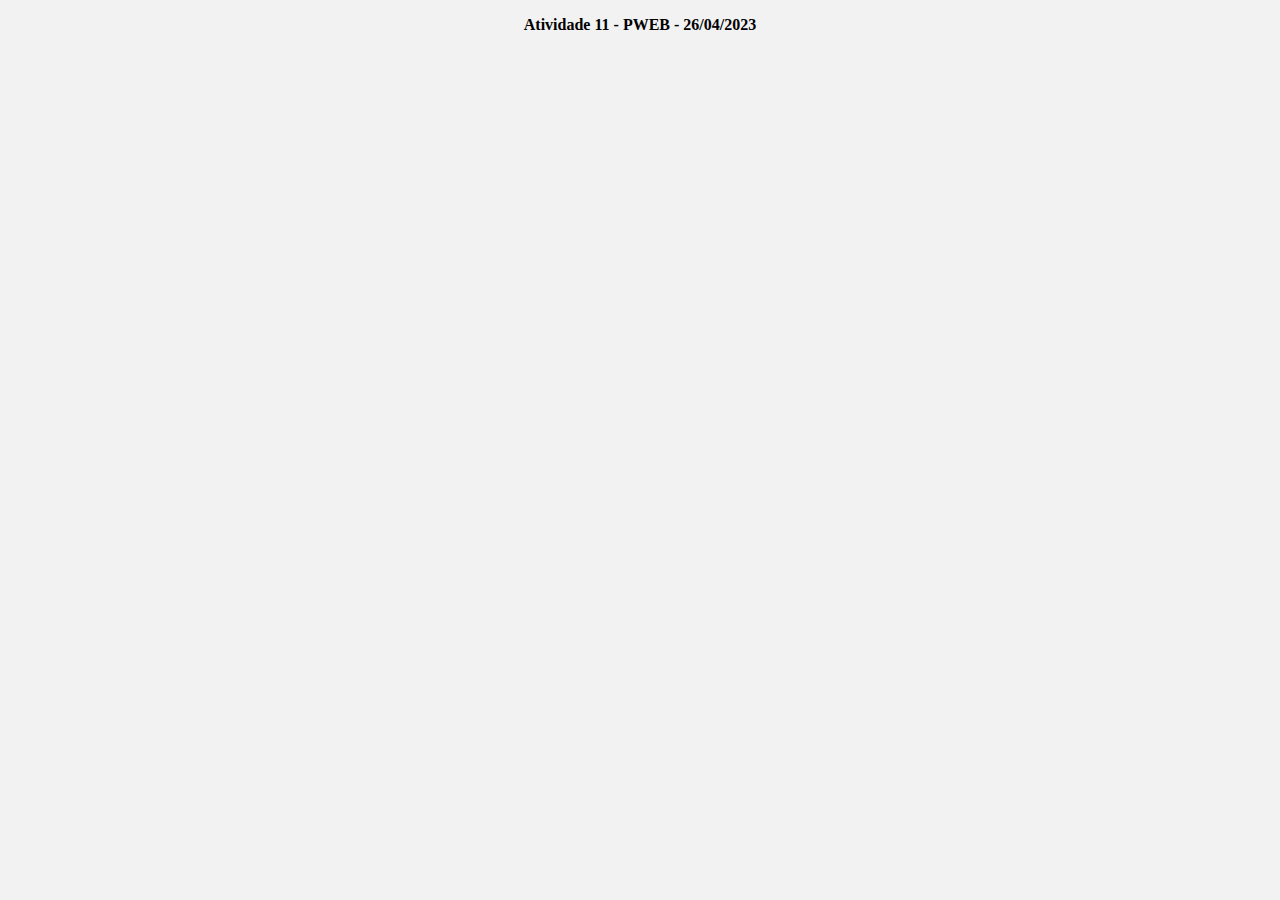
==== Atividade11/Atividade11.html @ 2a53a81d "Add files via upload" ====
<!DOCTYPE html>
<html lang="pt-br">

<head>
    <meta charset="UTF-8">
    <title>Atividade 11</title>
    <link rel="stylesheet" type="text/css" href="Background.css">
    <script src="Patividade11.js"></script>
</head>

<body>



    <footer class='baixo'>
        <p>Atividade 11 - PWEB - 26/04/2023</p>
    </footer>



</body>


</html>
---- Atividade11/Background.css ----
body {
    margin: 0;
    padding: 0;
    background-color: #f2f2f2;
  }

  
  
  
.baixo {
    font-weight: bold;
    color: black;
    text-align: center;
}
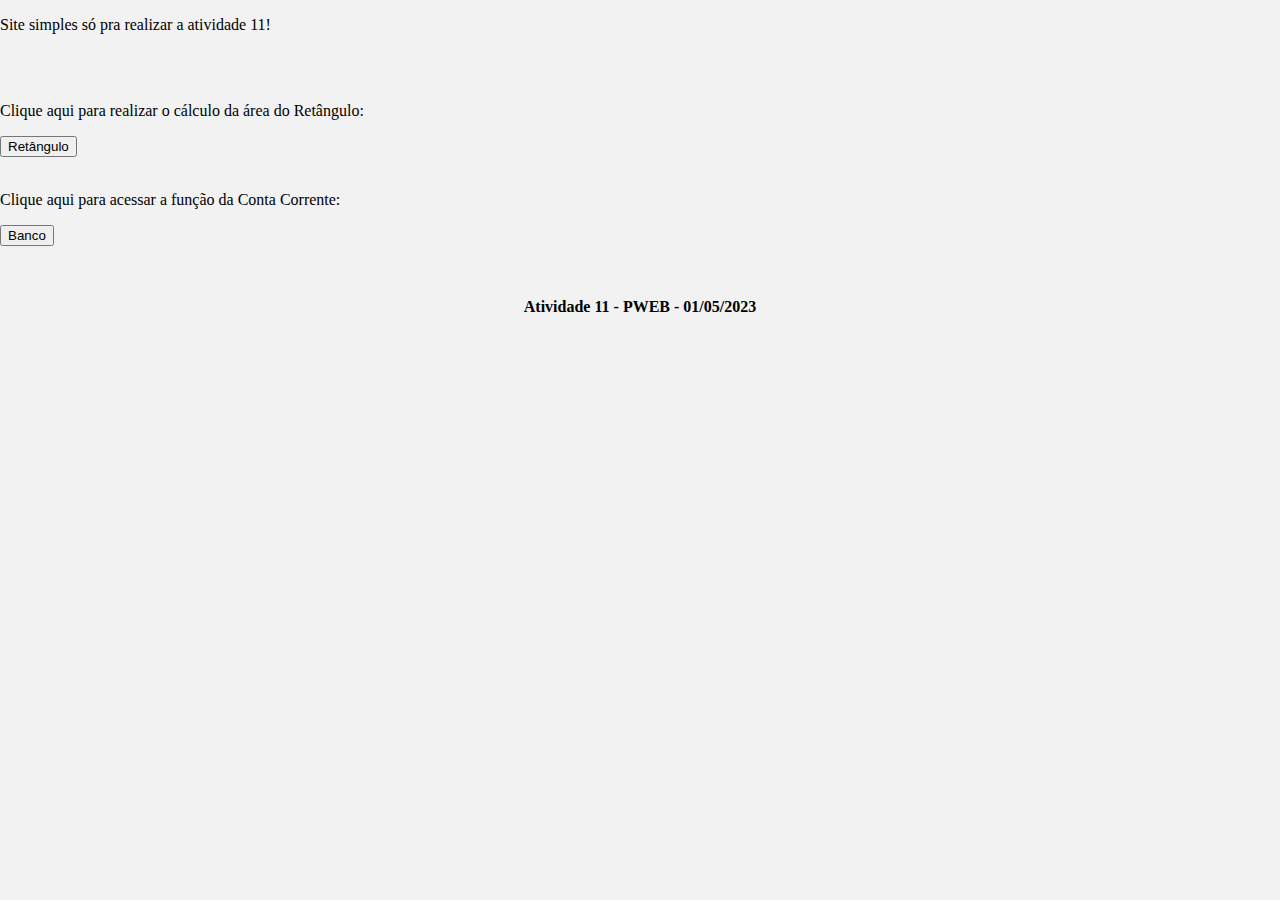
==== commit a4630071: "Update Atividade11.html" ====
--- a/Atividade11/Atividade11.html
+++ b/Atividade11/Atividade11.html
@@ -9,11 +9,83 @@
 </head>
 
 <body>
+    <p>Site simples só pra realizar a atividade 11!</p>
+    <br />
+    <br />
+    <p>Clique aqui para realizar o cálculo da área do Retângulo:</p>
+    <button onclick="Delta()">Retângulo</button>
+    <br />
+    <br />
+    <p>Clique aqui para acessar a função da Conta Corrente:</p>
+    <button onclick="Banco()">Banco</button>
+
+    <script>
+        function Delta() {
+
+            function Retangulo(base, altura) {
+                this.base = base;
+                this.altura = altura;
+
+                this.calcularArea = function () {
+                    return this.base * this.altura;
+                };
+            }
+
+            let retangulo = new Retangulo(prompt("Digite o comprimento da base: "), prompt("Digite o comprimento da altura: "));
+            alert("Área total: " + retangulo.calcularArea());
+
+        }
+
+        // Tudo certo até aqui
+
+        function Banco(nomeCorrentista, banco, numeroConta, saldo) {
+            this.nomeCorrentista = nomeCorrentista;
+            this.banco = banco;
+            this.numeroConta = numeroConta;
+            this._saldo = saldo;
+
+            this.getSaldo = function () {
+                return this._saldo;
+            }
+
+            this.setSaldo = function (novoSaldo) {
+                this._saldo = novoSaldo;
+            }
+            alert("Digite os dados do banco");
+
+            function CorrenteEspecial(nomeCorrentista, banco, numeroConta, saldo, limite) {
+                Conta.call(this, nomeCorrentista, banco, numeroConta, saldo);
+                this.limite = limite;
+            }
+
+            function Poupanca(nomeCorrentista, banco, numeroConta, saldo, taxaJuros, dataVencimento) {
+                Conta.call(this, nomeCorrentista, banco, numeroConta, saldo);
+                this.taxaJuros = taxaJuros;
+                this.dataVencimento = dataVencimento;
+            }
+
+
+            let correnteEspecial1 = new CorrenteEspecial(prompt("Nome: "), prompt("Banco: "), prompt("Conta: "), prompt("Saldo: "), prompt("Limite: "));
+
+            let poupanca1 = new Poupanca(prompt("Nome: "), prompt("Banco: "), prompt("Conta: "), prompt("Saldo: "), prompt("Juros: "), prompt("Data de vencimento: "));
+  
 
 
 
+        }
+
+     
+
+
+     
+
+
+    </script>
+
     <footer class='baixo'>
-        <p>Atividade 11 - PWEB - 26/04/2023</p>
+        <br />
+        <br />
+        <p>Atividade 11 - PWEB - 01/05/2023</p>
     </footer>
 
 
@@ -21,4 +93,4 @@
 </body>
 
 
-</html>+</html>
